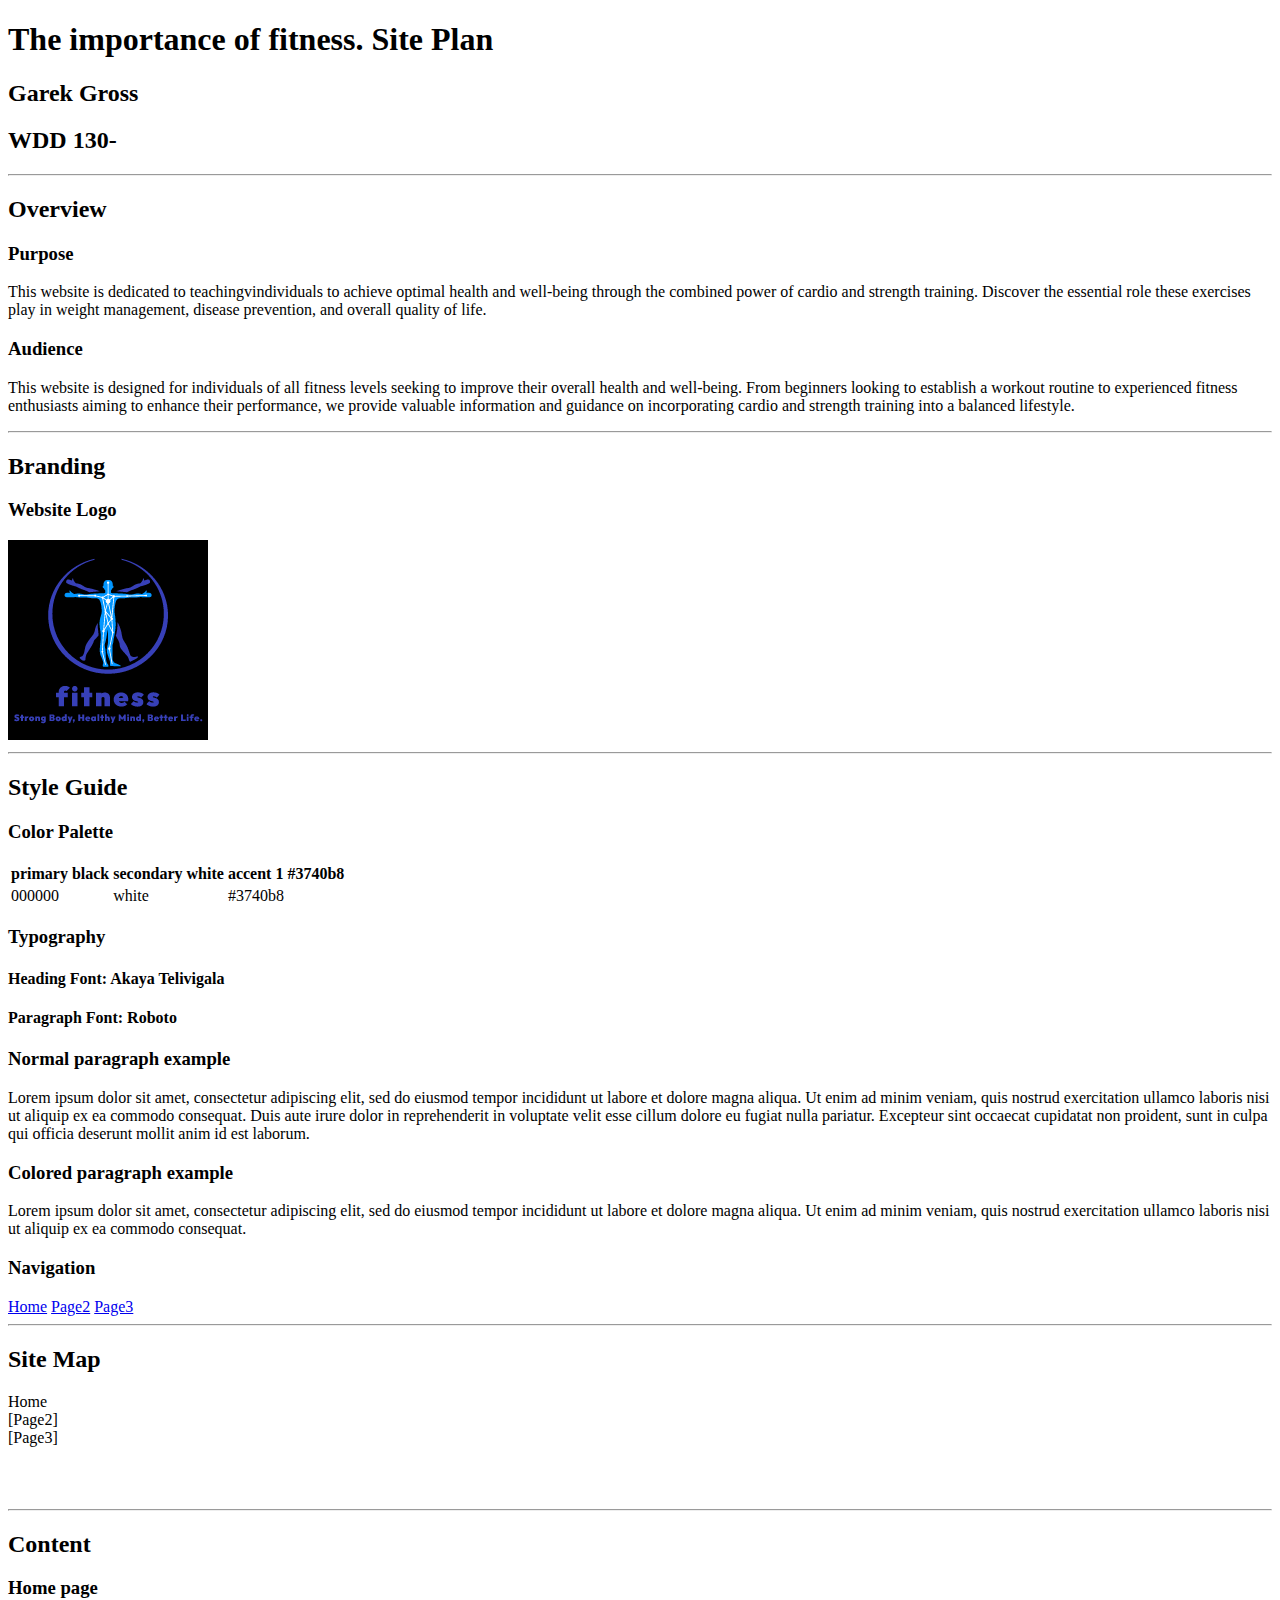
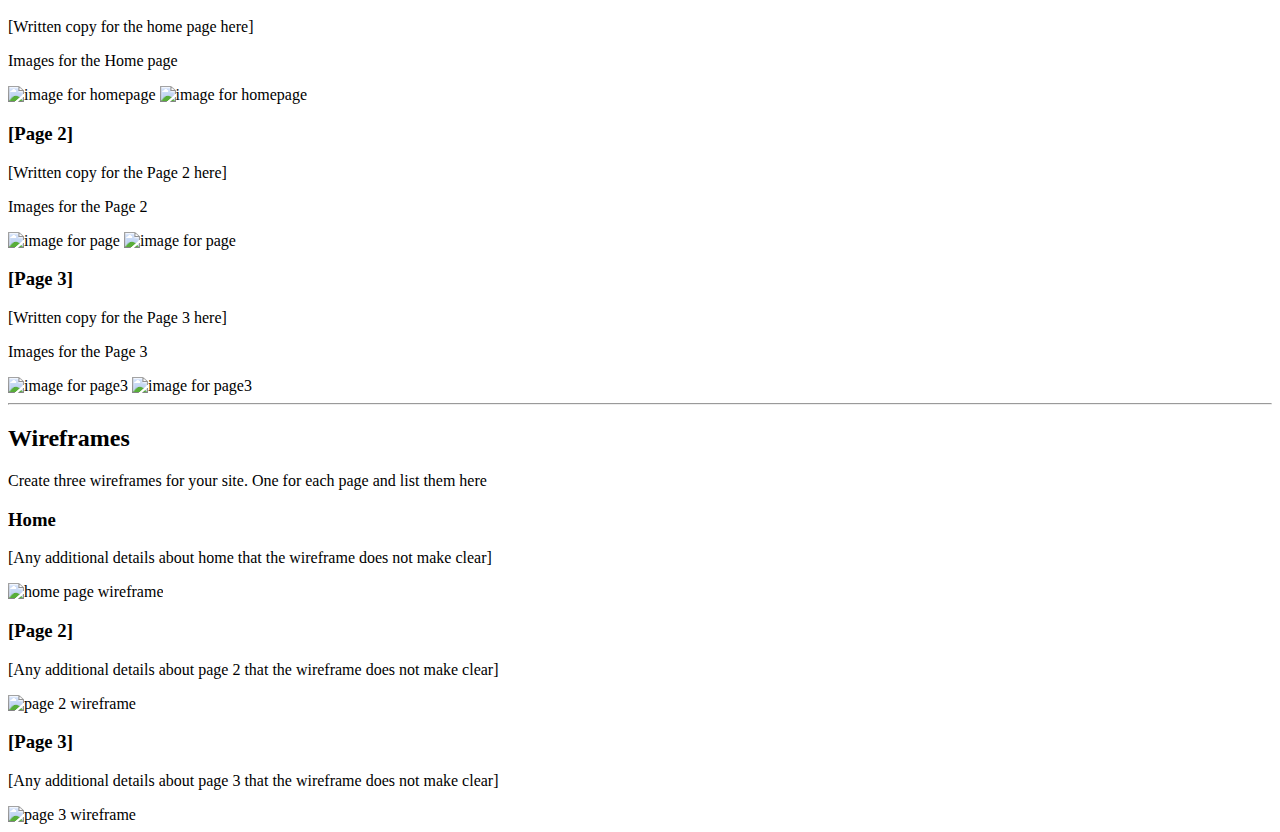
==== fitness-101/site-plan.html @ 0221fa1f "commit-new" ====
<!DOCTYPE html>
<html lang="en-us">
    
  <head>
    <meta charset="utf-8">
    <title>Site Plan</title>
    <link type="text/css" rel="stylesheet" href="styles/site-plan.css">
  </head>

  <body>
    <header>
      <h1>The importance of fitness.  Site Plan</h1>
      <h2>Garek Gross</h2>
      <h2>WDD 130-</h2>
      <!-- In the header above, add the name or your site, your name and class number. For example if you are in section 3 you would put WDD 130.03 -->
    </header>
    <main>

      <!-- ------------------------Steps 2-3------------------------------ -->
      <hr>
      <h2>Overview</h2>
      <h3>Purpose</h3>
      <p>This website is dedicated to teachingvindividuals to achieve optimal health and well-being through the combined power of cardio and
         strength training. Discover the essential role these exercises play in weight management, disease prevention, and overall quality of life.</p>  <!-- change this -->


      <h3>Audience</h3>
      <p>This website is designed for individuals of all fitness levels seeking to improve their overall health and well-being. From beginners looking
         to establish a workout routine to experienced fitness enthusiasts aiming to enhance their performance, we provide valuable information and
          guidance on incorporating cardio and strength training into a balanced lifestyle.</p>  <!-- change this -->

      <hr>
      <h2>Branding</h2>
      <h3>Website Logo</h3>
      <!-- Replace this with some sort of logo for your site.  A logo can be as simple as the name of your site in a nice font :) -->
      <img src="images\logo.png" alt="Logo image">
      <hr>
      <h2>
        Style Guide
      </h2>

      <!-- ------------------------Steps 4-8------------------------------ -->

      <h3>
        Color Palette
      </h3>
      <!--  The colors you choose for a website are one of the most important decisions you will make. Follow the instructions on the activity in iLearn. You should have at least 2 colors but do not have to fill in all 4 if you do not need them.  -->

      <table class="colors">
        <tr><th> primary black </th><th> secondary white</th><th> accent 1 #3740b8</th><th></th></tr>
        <!-- Switch to the site-plan.css file and change your colors there. -->
        <tr><td class="primary">000000</td><td class="secondary">white</td><td class="accent1">#3740b8</td><td class="accent2"></td></tr>
      </table>
      <!-- ------------------------Step 9------------------------------ -->

      <h3>
        Typography
      </h3>
      <!-- Choose a font for your paragraphs (body copy) and headlines. What font(s) have you chosen? Why did you choose what you did?  Make sure to review the list of web safe fonts at W3Schools.org as a starting point.  Think also about which of your colors above you might use for background and font colors. -->

      <h4>
    Heading Font: Akaya Telivigala
        <link rel="preconnect" href="https://fonts.googleapis.com">
      <link rel="preconnect" href="https://fonts.gstatic.com" crossorigin>
      <link href="https://fonts.googleapis.com/css2?family=Roboto:ital,wght@0,100;0,300;0,400;0,500;0,700;0,900;1,100;1,300;1,400;1,500;1,700;1,900&display=swap" rel="stylesheet">
       <!-- change this -->
      </h4>
      <h4>
        Paragraph Font: Roboto
        <link rel="preconnect" href="https://fonts.googleapis.com">
      <link rel="preconnect" href="https://fonts.gstatic.com" crossorigin>
      <link href="https://fonts.googleapis.com/css2?family=Roboto:ital,wght@0,100;0,300;0,400;0,500;0,700;0,900;1,100;1,300;1,400;1,500;1,700;1,900&display=swap" rel="stylesheet">
     </h4>
      <h3>
        Normal paragraph example
      </h3>
      <p>
        Lorem ipsum dolor sit amet, consectetur adipiscing elit, sed do eiusmod tempor incididunt ut labore et dolore magna aliqua. Ut enim ad minim veniam, quis nostrud exercitation ullamco laboris nisi ut aliquip ex ea commodo consequat. Duis aute irure dolor in reprehenderit in voluptate velit esse cillum dolore eu fugiat nulla pariatur. Excepteur sint occaecat cupidatat non proident, sunt in culpa qui officia deserunt mollit anim id est laborum.
      </p>
      <h3>
        Colored paragraph example
      </h3>
      <p class="colored">
        Lorem ipsum dolor sit amet, consectetur adipiscing elit, sed do eiusmod tempor incididunt ut labore et dolore magna aliqua. Ut enim ad minim veniam, quis nostrud exercitation ullamco laboris nisi ut aliquip ex ea commodo consequat. 
      </p>

      <!-- ------------------------Step 10------------------------------ -->

      <h3>
        Navigation
      </h3>
      <!-- Think about how you want your navigation bar to look. In the site-plan.css file change the colors to your colors to get the look you desire. --> 
      <nav>
        <a href="#">Home</a>
        <a href="#">Page2</a>
        <a href="#">Page3</a>
      </nav>
      <hr>
      <h2>
        Site Map
      </h2>
      <div class="sitemap">
        <div class="sm-home">
          Home
        </div>
        <div class="sm-page2">
          [Page2] <!-- change this -->
        </div>
        <div class="sm-page3">
          [Page3]  <!-- change this -->
        </div>

        <div class="top">
          &nbsp;
        </div>
        <div class="left">
          &nbsp;
        </div>
        <div class="right">
          &nbsp;
        </div>

      </div>

      <!-- --------Content Section -------------- -->
      <hr>
      <h2>
        Content
      </h2>
      <h3>Home page</h3>
      <p>
        [Written copy for the home page here]
      </p>
      <p>Images for the Home page</p>
        <img src="#" alt="image for homepage">
        <img src="#" alt="image for homepage">

      </ul>
      <h3>[Page 2]</h3>
      <p>
        [Written copy for the Page 2 here]
      </p>
      <p>Images for the Page 2</p>
        <img src="#" alt="image for page">
        <img src="#" alt="image for page">

      </ul>
      <h3>[Page 3]</h3>
      <p>
        [Written copy for the Page 3 here]
      </p>
      <p>Images for the Page 3</p>
        <img src="#" alt="image for page3">
        <img src="#" alt="image for page3">

      </ul>
      <hr>
      <h2>
        Wireframes
      </h2>
      <p>
        Create three wireframes for your site. One for each page and list them here</p>

      <h3>Home</h3>
      <p>         
        [Any additional details about home that the wireframe does not make clear]
      </p>
      <img src="#" alt="home page wireframe">

      <h3>[Page 2]</h3>
      <p>         
        [Any additional details about page 2 that the wireframe does not make clear]
      </p>
      <img src="#" alt="page 2 wireframe">

      <h3>[Page 3]</h3>
      <p>         
        [Any additional details about page 3 that the wireframe does not make clear]
      </p>
      <img src="#" alt="page 3 wireframe">
    </main>
  </body>

</html>
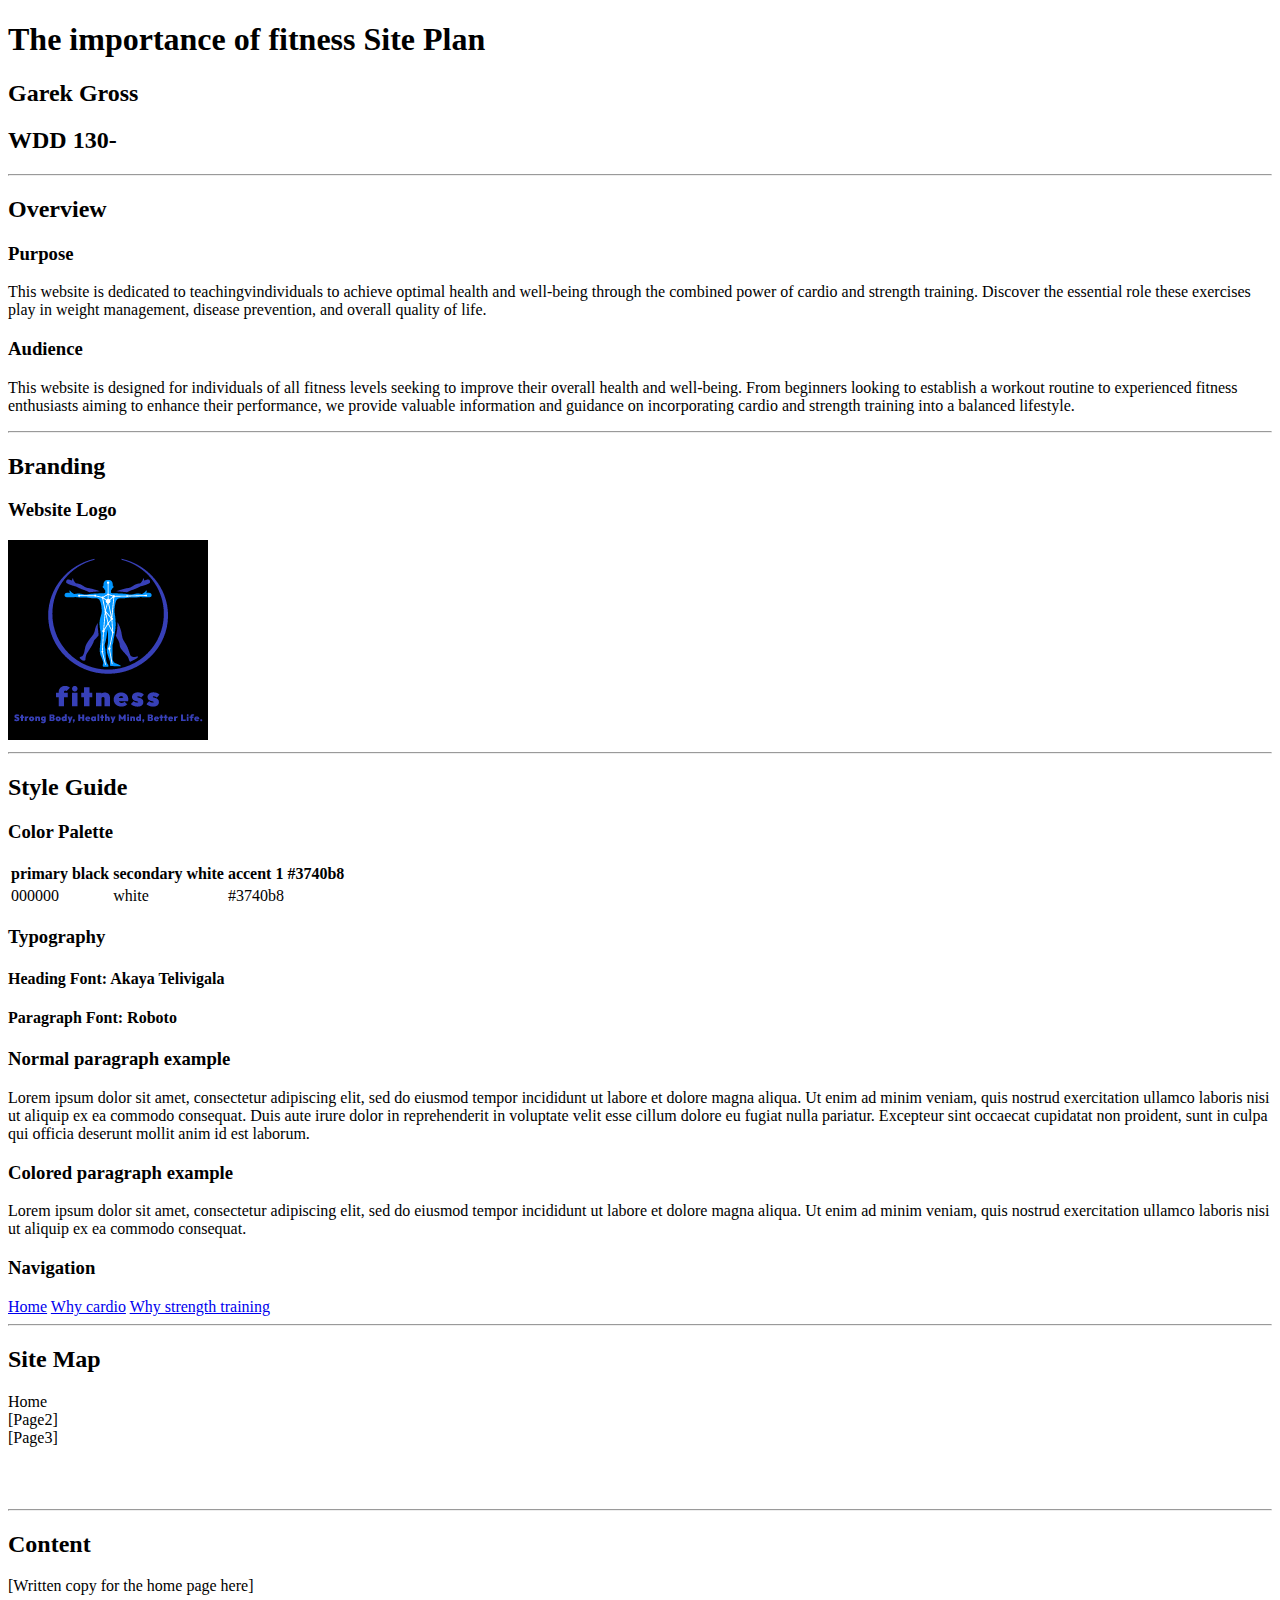
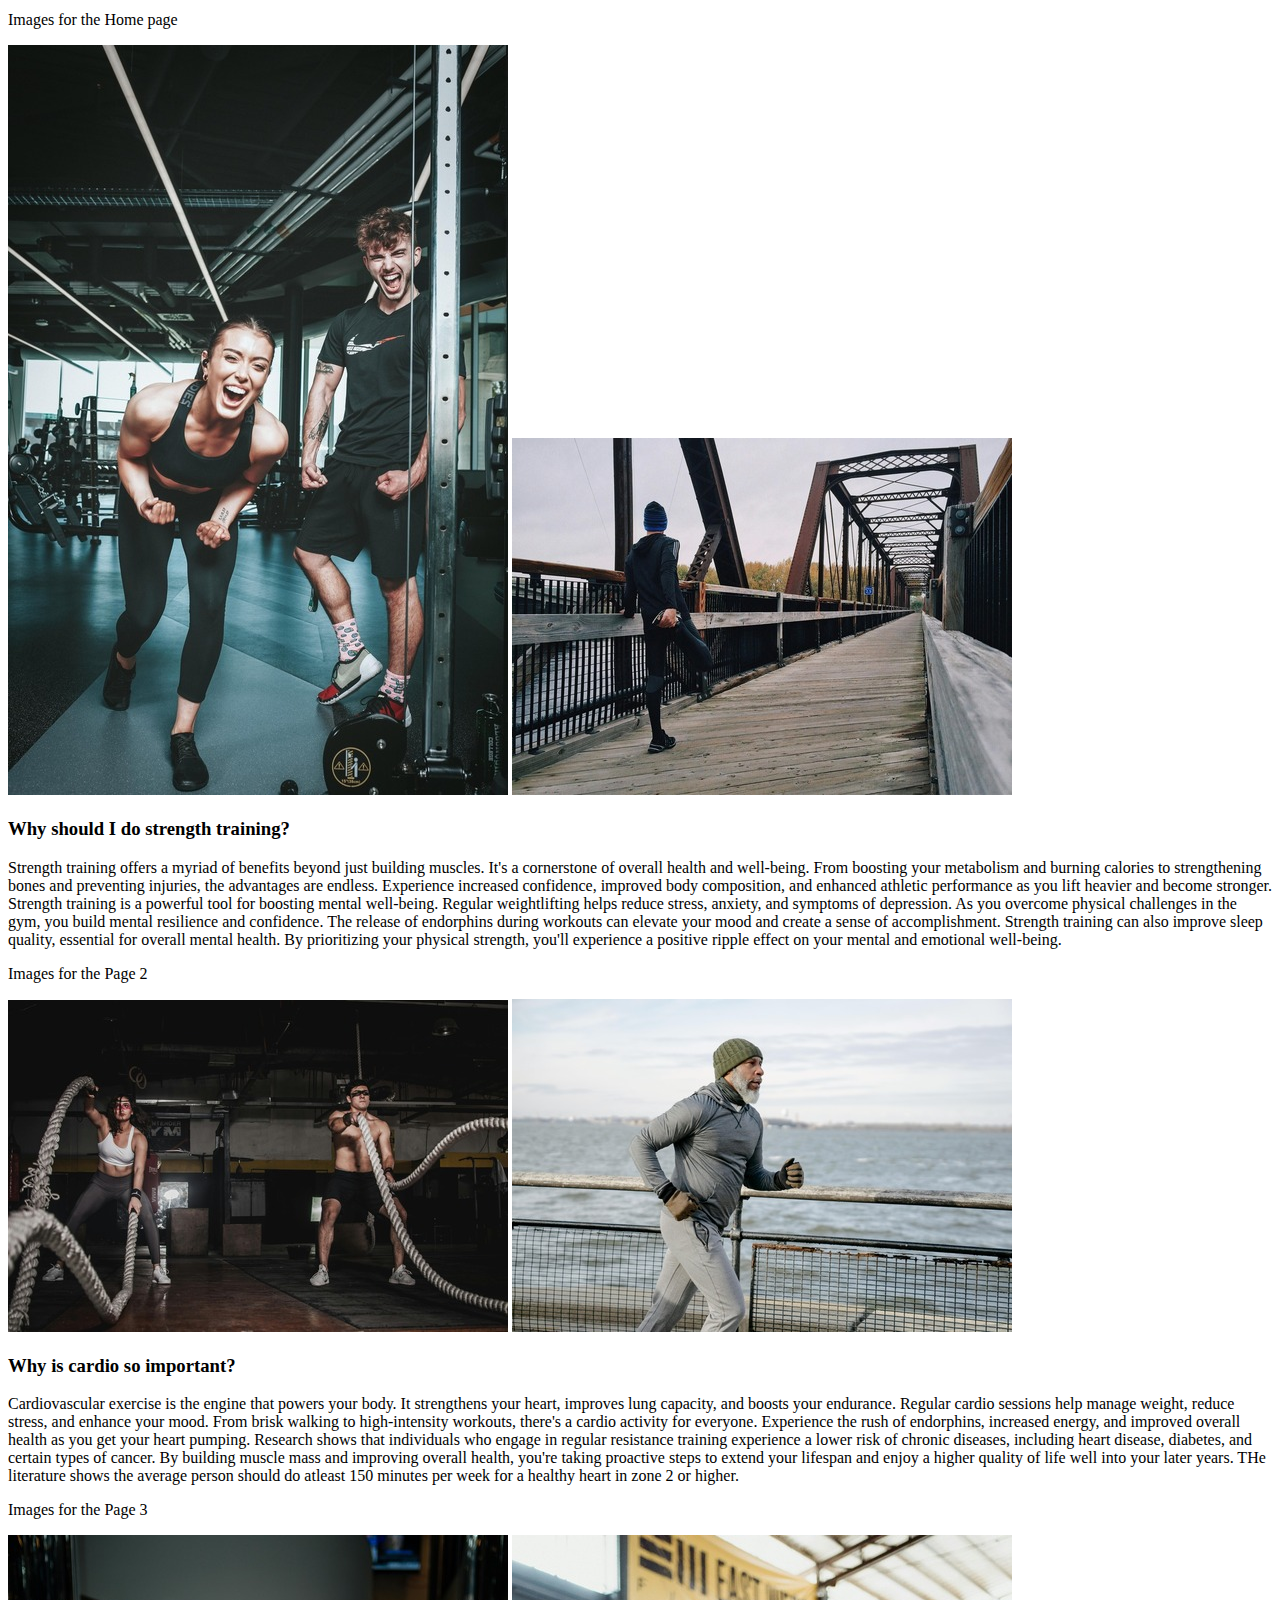
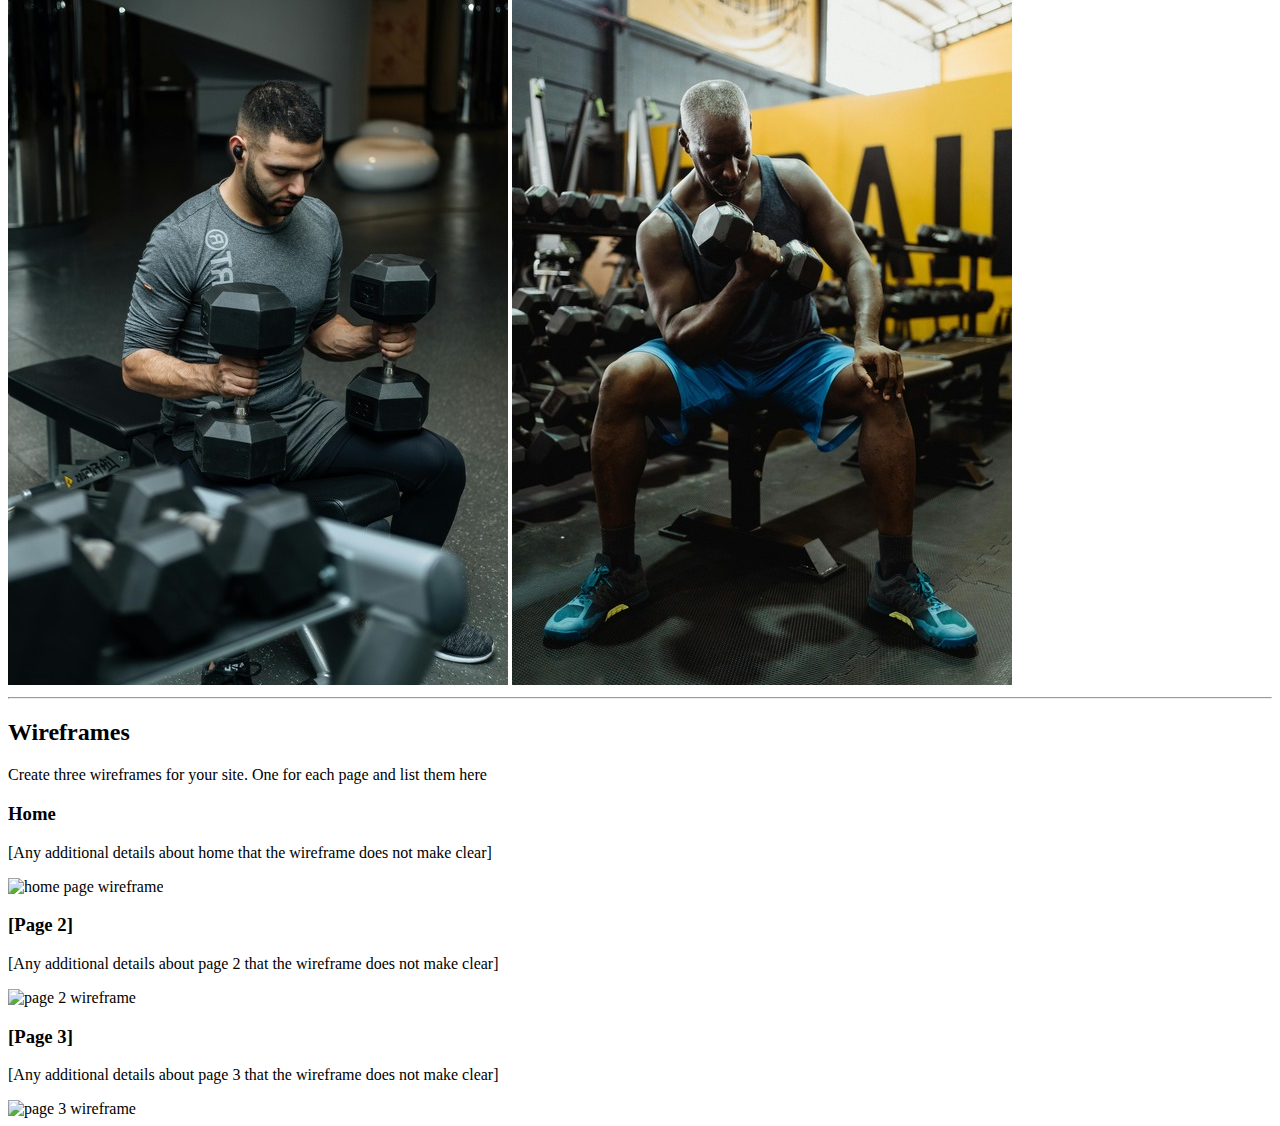
==== commit 2782b163: "commit-catch-7" ====
--- a/fitness-101/site-plan.html
+++ b/fitness-101/site-plan.html
@@ -10,7 +10,7 @@
 
   <body>
     <header>
-      <h1>The importance of fitness.  Site Plan</h1>
+      <h1>The importance of fitness Site Plan</h1>
       <h2>Garek Gross</h2>
       <h2>WDD 130-</h2>
       <!-- In the header above, add the name or your site, your name and class number. For example if you are in section 3 you would put WDD 130.03 -->
@@ -92,9 +92,9 @@
       </h3>
       <!-- Think about how you want your navigation bar to look. In the site-plan.css file change the colors to your colors to get the look you desire. --> 
       <nav>
-        <a href="#">Home</a>
-        <a href="#">Page2</a>
-        <a href="#">Page3</a>
+        <a href="#home">Home</a>
+        <a href="#cardio">Why cardio</a>
+        <a href="#strength-training">Why strength training</a>
       </nav>
       <hr>
       <h2>
@@ -128,31 +128,45 @@
       <h2>
         Content
       </h2>
-      <h3>Home page</h3>
+      <h3></h3>
       <p>
         [Written copy for the home page here]
       </p>
       <p>Images for the Home page</p>
-        <img src="#" alt="image for homepage">
-        <img src="#" alt="image for homepage">
+        <img src="images/gym-fun.jpg" alt="image for homepage">
+        <img src="images/stretching.jpg" alt="image for homepage">
 
       </ul>
-      <h3>[Page 2]</h3>
+      <h3>Why should I do strength training?</h3>
       <p>
-        [Written copy for the Page 2 here]
+        Strength training offers a myriad of benefits beyond just building muscles. It's a cornerstone of overall 
+        health and well-being. From boosting your metabolism and burning calories to strengthening bones and preventing 
+        injuries, the advantages are endless. Experience increased confidence, improved body composition, and enhanced athletic 
+        performance as you lift heavier and become stronger. Strength training is a powerful tool for boosting mental well-being.
+         Regular weightlifting helps reduce stress, anxiety, and symptoms of depression. As you overcome physical challenges in the
+          gym, you build mental resilience and confidence. The release of endorphins during workouts can elevate your mood and create 
+        a sense of accomplishment. Strength training can also improve sleep quality, essential for overall mental health. By prioritizing
+         your physical strength, you'll experience a positive ripple effect on your mental and emotional well-being.
       </p>
       <p>Images for the Page 2</p>
-        <img src="#" alt="image for page">
-        <img src="#" alt="image for page">
+        <img src="images/cardio-4.jpg" alt="image for page">
+        <img src="images/cardio-1.jpg" alt="image for page">
 
       </ul>
-      <h3>[Page 3]</h3>
+      <h3>Why is cardio so important?</h3>
       <p>
-        [Written copy for the Page 3 here]
+        Cardiovascular exercise is the engine that powers your body. It strengthens your heart, improves lung capacity, and boosts
+         your endurance. Regular cardio sessions help manage weight, reduce stress, and enhance your mood. From brisk walking
+        to high-intensity workouts, there's a cardio activity for everyone. Experience the rush of endorphins, increased
+         energy, and improved overall health as you get your heart pumping. Research shows that individuals who engage in regular 
+        resistance training experience a lower risk of chronic diseases, including heart disease, diabetes, and certain types of
+            cancer. By building muscle mass and improving overall health, you're taking proactive steps to extend your lifespan and 
+         enjoy a higher quality of life well into your later years. THe literature shows the average person should do atleast 150 minutes per week
+         for a healthy heart in zone 2 or higher.
       </p>
       <p>Images for the Page 3</p>
-        <img src="#" alt="image for page3">
-        <img src="#" alt="image for page3">
+        <img src="images/strength-training-1.jpg" alt="image for page3">
+        <img src="images/strength-training-2.jpg" alt="image for page3">
 
       </ul>
       <hr>
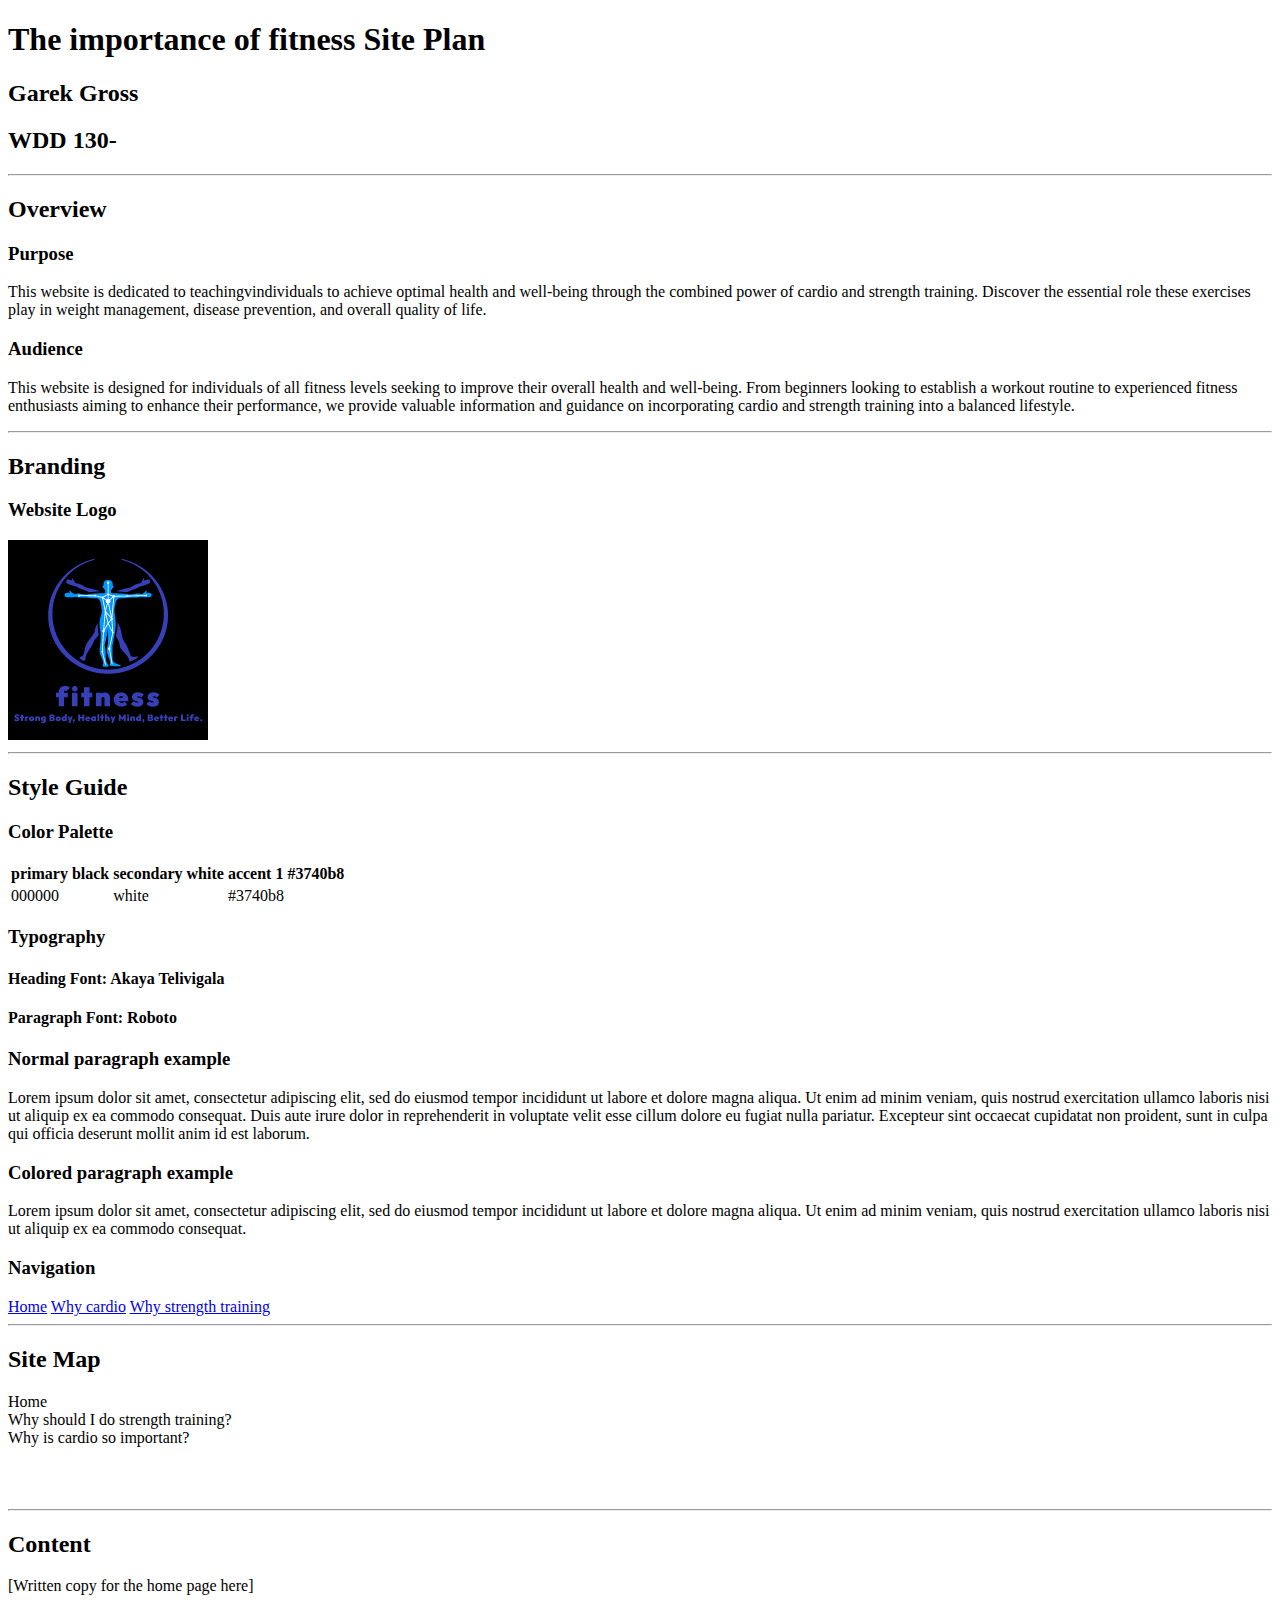
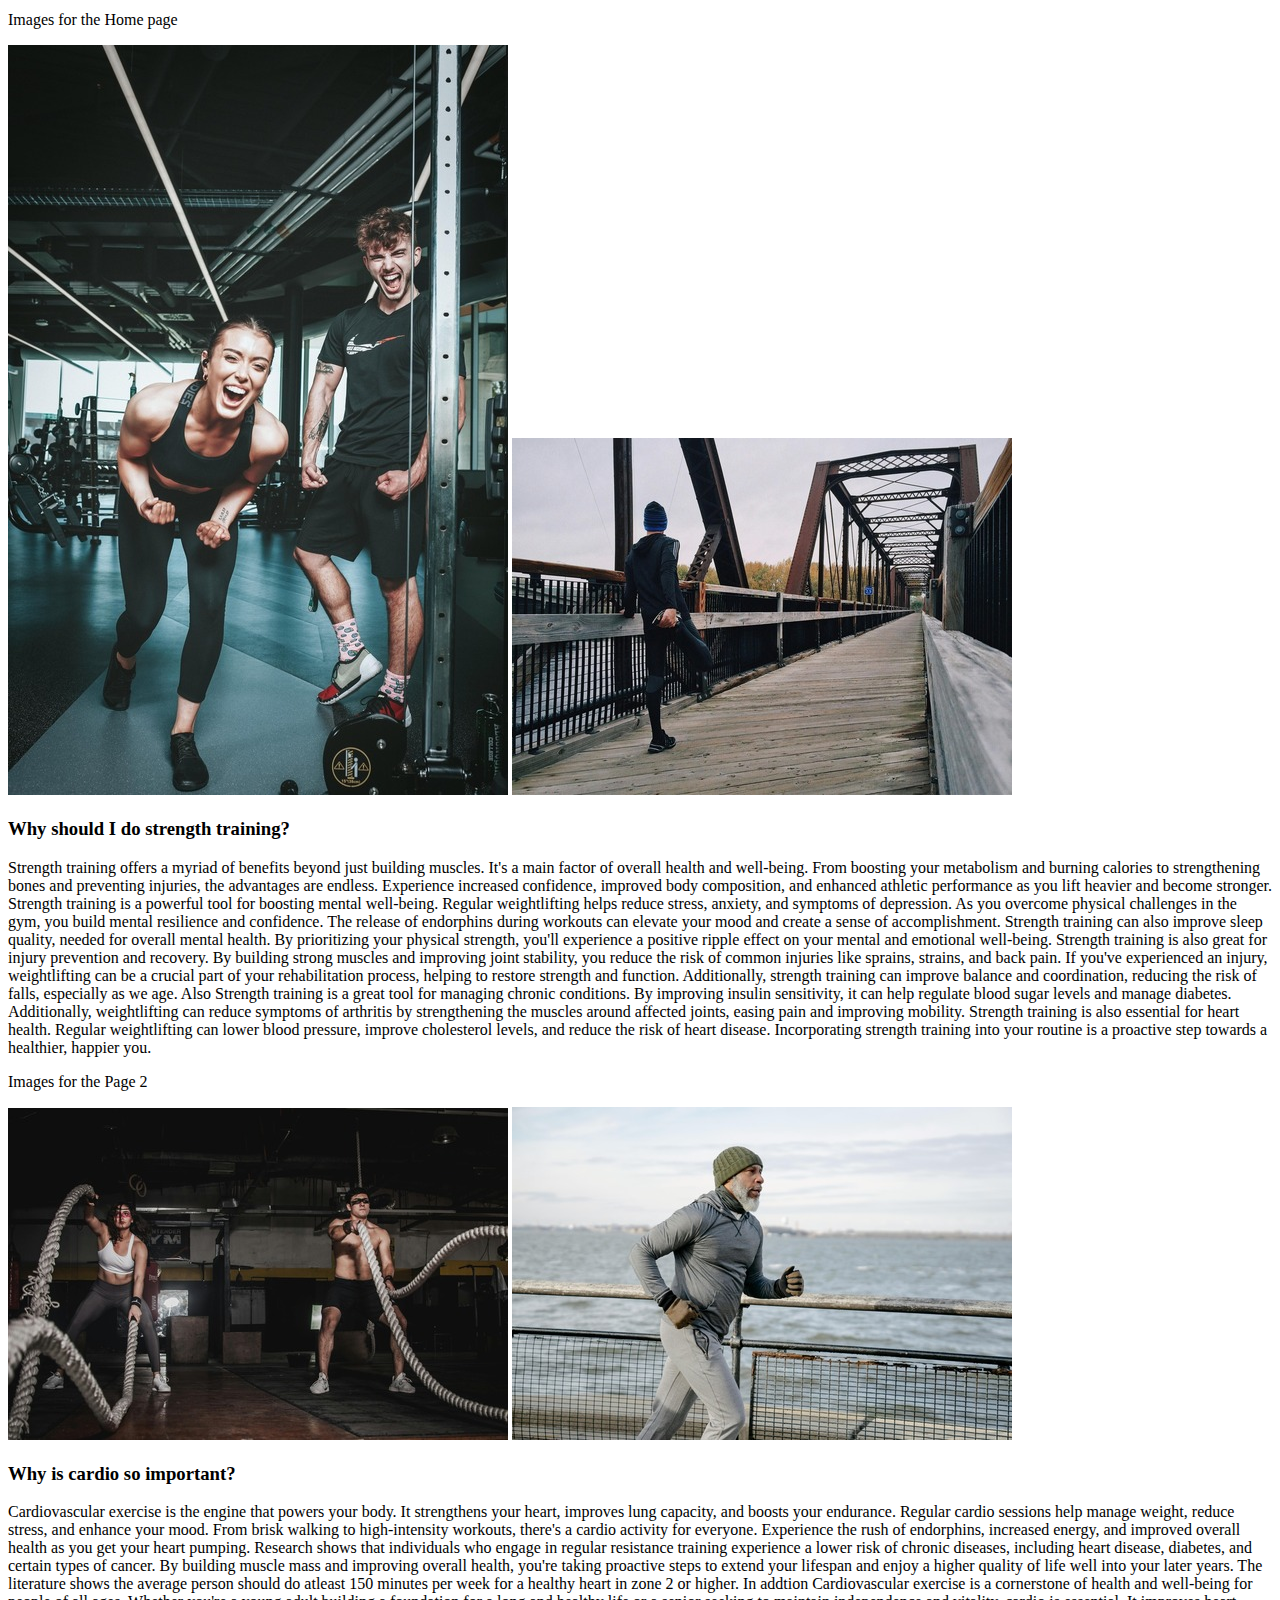
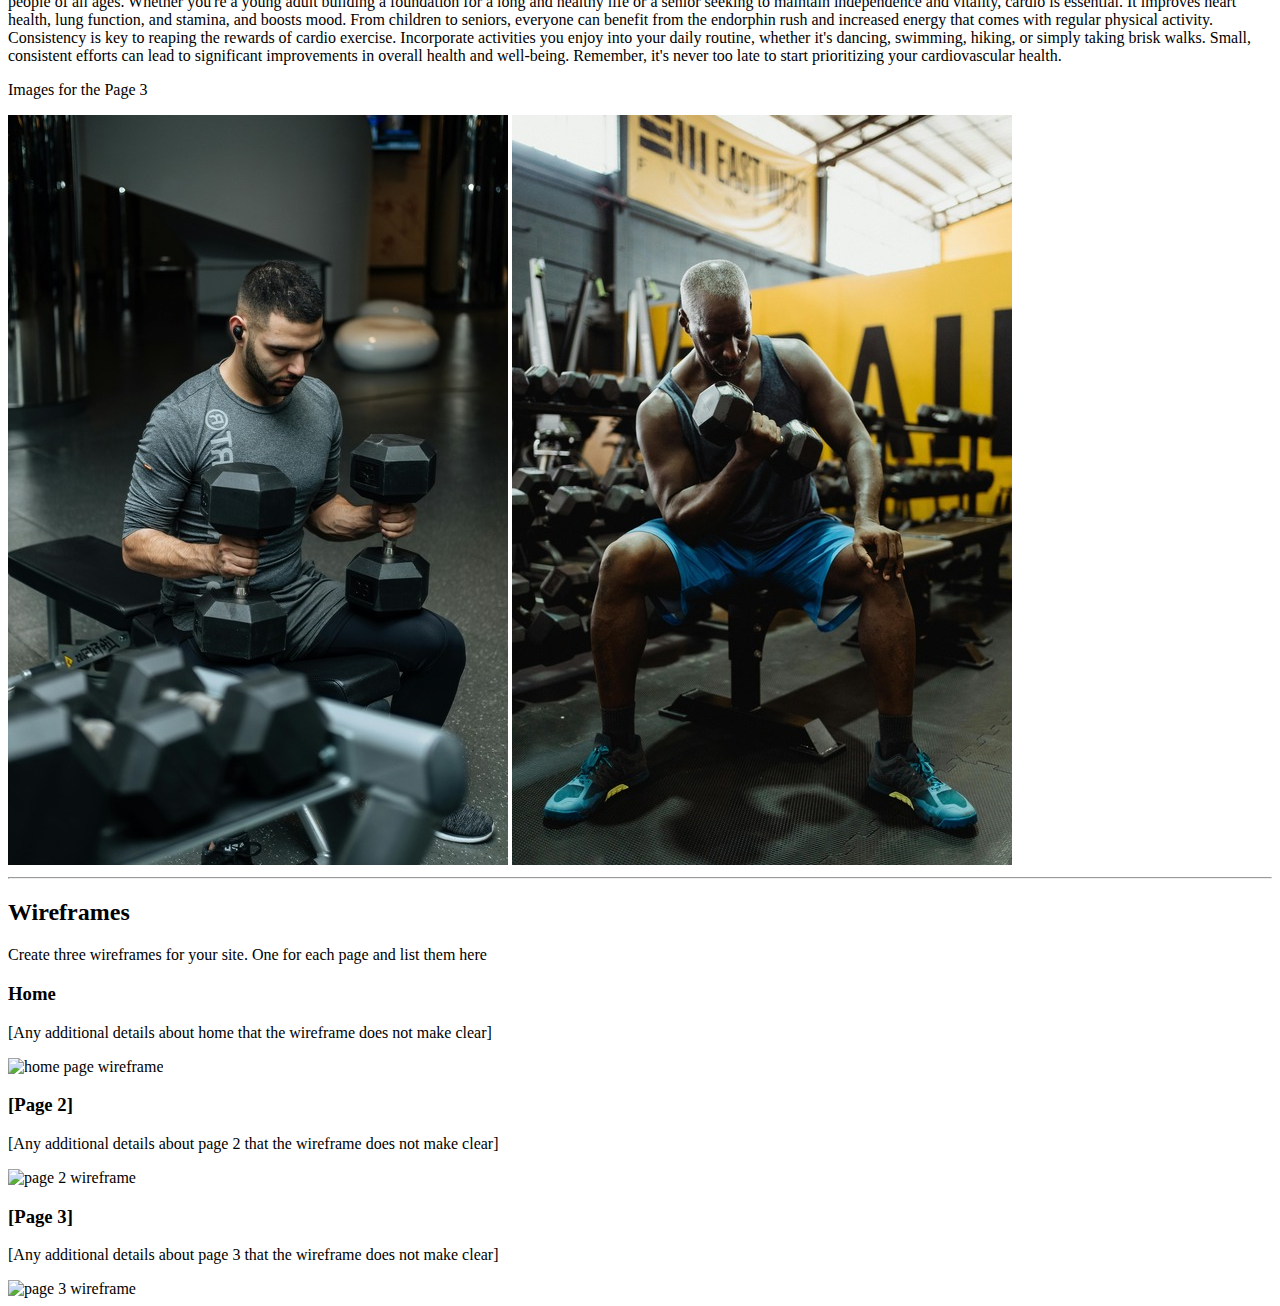
==== commit 41187249: "commit-7-2" ====
--- a/fitness-101/site-plan.html
+++ b/fitness-101/site-plan.html
@@ -105,10 +105,10 @@
           Home
         </div>
         <div class="sm-page2">
-          [Page2] <!-- change this -->
+            Why should I do strength training? <!-- change this -->
         </div>
         <div class="sm-page3">
-          [Page3]  <!-- change this -->
+            Why is cardio so important? <!-- change this -->
         </div>
 
         <div class="top">
@@ -139,14 +139,23 @@
       </ul>
       <h3>Why should I do strength training?</h3>
       <p>
-        Strength training offers a myriad of benefits beyond just building muscles. It's a cornerstone of overall 
+        Strength training offers a myriad of benefits beyond just building muscles. It's a main factor of overall 
         health and well-being. From boosting your metabolism and burning calories to strengthening bones and preventing 
         injuries, the advantages are endless. Experience increased confidence, improved body composition, and enhanced athletic 
         performance as you lift heavier and become stronger. Strength training is a powerful tool for boosting mental well-being.
          Regular weightlifting helps reduce stress, anxiety, and symptoms of depression. As you overcome physical challenges in the
           gym, you build mental resilience and confidence. The release of endorphins during workouts can elevate your mood and create 
-        a sense of accomplishment. Strength training can also improve sleep quality, essential for overall mental health. By prioritizing
-         your physical strength, you'll experience a positive ripple effect on your mental and emotional well-being.
+        a sense of accomplishment. Strength training can also improve sleep quality, needed for overall mental health. By prioritizing
+         your physical strength, you'll experience a positive ripple effect on your mental and emotional well-being. 
+         
+         Strength training is also great for injury prevention and recovery. By building strong muscles and improving joint stability, 
+         you reduce the risk of common injuries like sprains, strains, and back pain. If you've experienced an injury, weightlifting can be 
+         a crucial part of your rehabilitation process, helping to restore strength and function. Additionally, strength training can improve
+          balance and coordination, reducing the risk of falls, especially as we age. Also Strength training is a great tool for managing chronic 
+          conditions. By improving insulin sensitivity, it can help regulate blood sugar levels and manage diabetes. Additionally, weightlifting can reduce 
+          symptoms of arthritis by strengthening the muscles around affected joints, easing pain and improving mobility. Strength training is also essential 
+          for heart health. Regular weightlifting can lower blood pressure, improve cholesterol levels, and reduce the risk of heart disease. Incorporating 
+          strength training into your routine is a proactive step towards a healthier, happier you.
       </p>
       <p>Images for the Page 2</p>
         <img src="images/cardio-4.jpg" alt="image for page">
@@ -161,8 +170,15 @@
          energy, and improved overall health as you get your heart pumping. Research shows that individuals who engage in regular 
         resistance training experience a lower risk of chronic diseases, including heart disease, diabetes, and certain types of
             cancer. By building muscle mass and improving overall health, you're taking proactive steps to extend your lifespan and 
-         enjoy a higher quality of life well into your later years. THe literature shows the average person should do atleast 150 minutes per week
-         for a healthy heart in zone 2 or higher.
+         enjoy a higher quality of life well into your later years. The literature shows the average person should do atleast 150 minutes per week
+         for a healthy heart in zone 2 or higher. In addtion Cardiovascular exercise is a cornerstone of health and well-being for people of all ages.
+        Whether you're a young adult building a foundation for a long and healthy life or a senior seeking to maintain independence and vitality, cardio 
+        is essential. It improves heart health, lung function, and stamina, and boosts mood. From children to seniors, everyone can benefit from the endorphin
+         rush and increased energy that comes with regular physical activity.
+
+         Consistency is key to reaping the rewards of cardio exercise. Incorporate activities you enjoy into your daily routine, whether it's dancing, swimming, 
+         hiking, or simply taking brisk walks. Small, consistent efforts can lead to significant improvements in overall health and well-being. Remember, it's never 
+         too late to start prioritizing your cardiovascular health.
       </p>
       <p>Images for the Page 3</p>
         <img src="images/strength-training-1.jpg" alt="image for page3">
